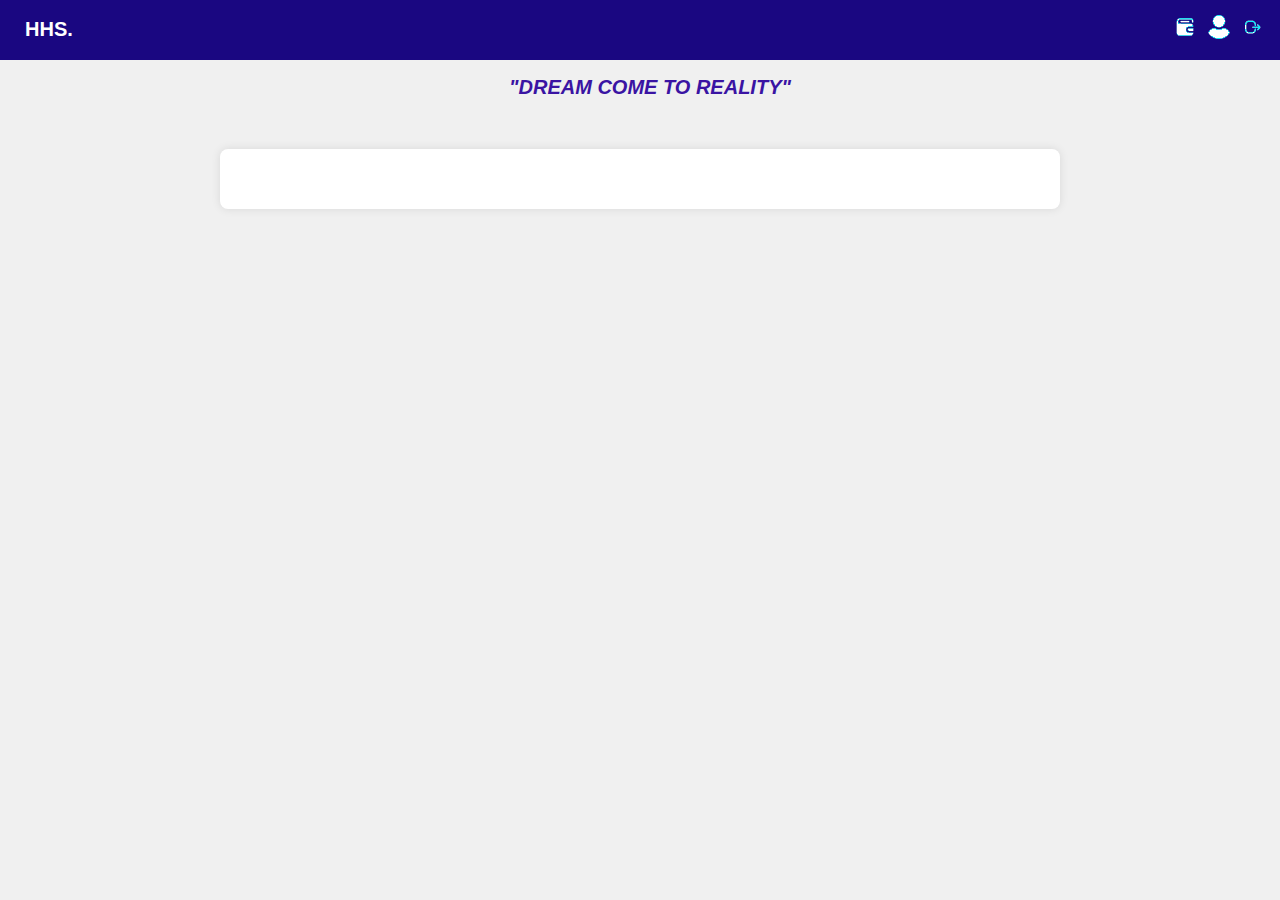
==== crypto.html @ ed3a44f2 "hhs" ====
<!DOCTYPE html>
<html lang="en">
<head>
    <meta charset="UTF-8">
    <meta name="viewport" content="width=device-width, initial-scale=1.0">
    <title>Hilton headhunters - HHS</title>
    <link rel="stylesheet" href="style.css">
    <link rel="stylesheet" href="https://cdnjs.cloudflare.com/ajax/libs/font-awesome/5.15.3/css/all.min.css" integrity="sha512-kz+5YiSSXF9VOXV54YrhIBmPqOS2gdsXOsSZhii+EoZld7Ugc5BlLYSBLgmrp9SHY4Gv4iZCxNqGxFe9LBc5Qg==" crossorigin="anonymous" referrerpolicy="no-referrer" />
</head>
<body>
    <nav class="navbar">
        <div class="navbar-brand">
            <h1>HHS.</h1>
        </div>
        <div class="navbar-icons">
            <i class="fas fa-user-circle" onclick="window.location.href='wallet.html'"><img src="/images/application-wallet-pass.png" alt=""></i> <!-- Replace this with your login icon -->
<!-- Update the login icon with a link to log.html -->
<i class="fas fa-sign-in-alt" onclick="window.location.href='admin.html'"><img src="/images/utilisateur.png" alt=""></i>

<i class="fas fa-sign-in-alt" id="logoutButton" style="cursor: pointer;"><img src="/images/se-deconnecter.png" alt="" onclick="logout()"></i>



 <!-- Replace this with your signup icon -->
        </div>
    </nav>
    <h2>"DREAM COME TO REALITY"</h2>
    <div id="app">
       
        <div id="crypto-list"></div>
    </div>

    <script src="main.js"></script>
</body>
</html>
---- style.css ----
/* Add these styles to your existing CSS file */

body {
    font-family: 'Arial', sans-serif;
    margin: 0;
    padding: 0;
    background-color: #f0f0f0;
}

#app {
    max-width: 800px;
    margin: 50px auto;
    background-color: #fff;
    padding: 20px;
    border-radius: 8px;
    box-shadow: 0 0 10px rgba(0, 0, 0, 0.1);
}

h1 {
    text-align: center;
    color: #ffffff;
    font-size: 20px;
    margin-left: 20px;
}

h2 {
    text-align: center;
    color: #3a14a3;
    font-size: 20px;
    margin-left: 20px;
    font-style: italic;

}

#crypto-list {
    margin-top: 20px;
}

.crypto-item {
    display: flex;
    justify-content: space-between;
    align-items: center;
    padding: 15px;
    background-color: #f9f9f9;
    border-radius: 8px;
    box-shadow: 0 2px 4px rgba(255, 255, 255, 0.1);
    margin-bottom: 15px;
    transition: background-color 0.3s ease;
}

.crypto-item:hover {
    background-color: #eaeaea;
}

.crypto-info {
    display: flex;
    align-items: center;
}

.crypto-icon {
    width: 30px;
    height: 30px;
    margin-right: 10px;
}

.crypto-values {
    text-align: right;
}

.crypto-values p {
    margin: 0;
}

.up, .down {
    font-weight: bold;
}

.up {
    color: #00cc00;
}

.down {
    color: #ff3333;
}

/* Add these styles to your existing CSS file */

.navbar {
    background-color: #1a0781;
    padding: 5px;
    color: #fff;
    display: flex;
    justify-content: space-between;
    align-items: center;
}

.navbar-brand {
    font-size: 1.5em;
}

.navbar-icons {
    display: flex;
    align-items: center;
}

.navbar-icons i {
    font-size: 1.5em;
    margin-right: 10px;
    cursor: pointer;
    color:  #ffffff;
}

.navbar-icons i:hover {
    color: #00cc00; /* Change color on hover */
}
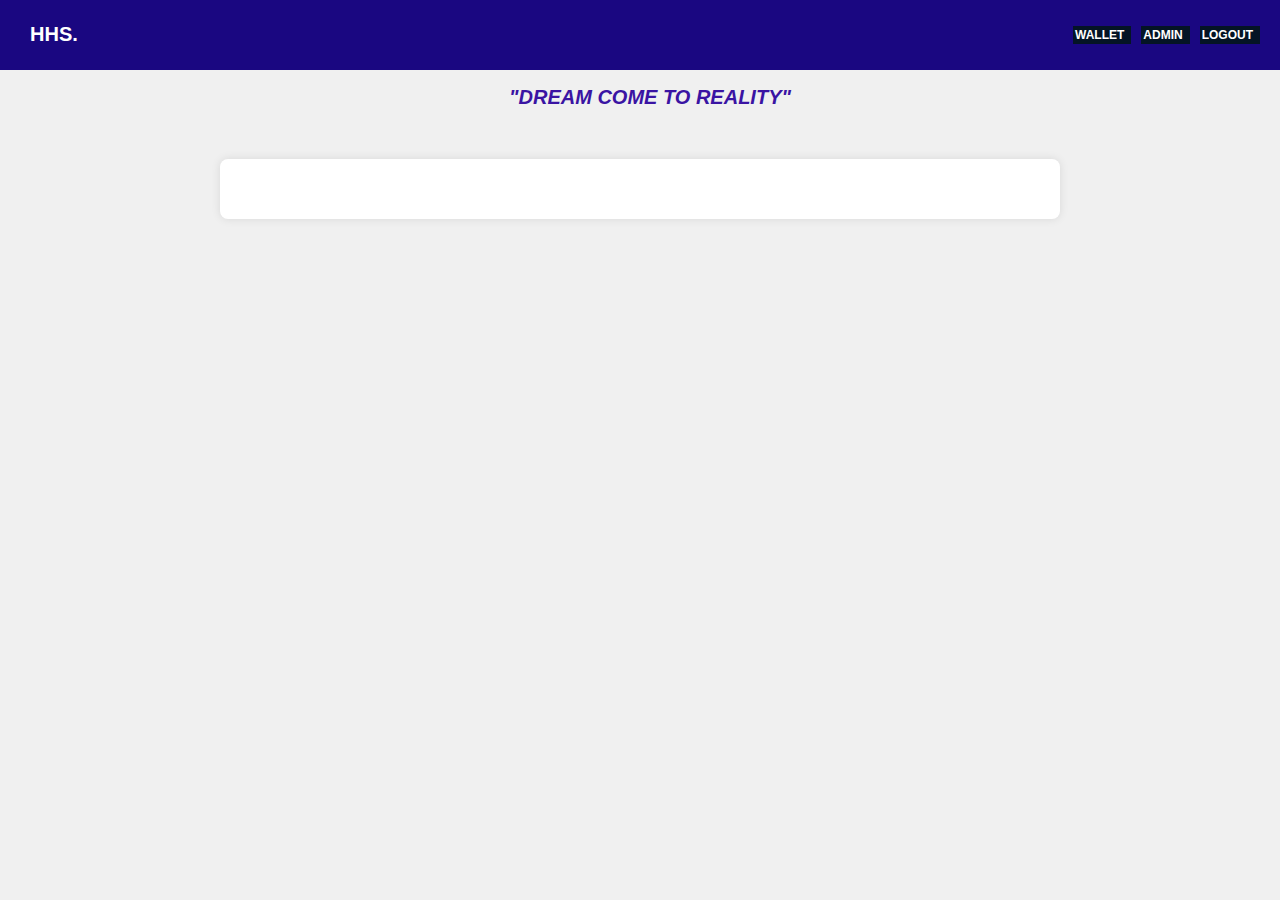
==== commit 6d6f0d2d: "update" ====
--- a/crypto.html
+++ b/crypto.html
@@ -13,11 +13,26 @@
             <h1>HHS.</h1>
         </div>
         <div class="navbar-icons">
-            <i class="fas fa-user-circle" onclick="window.location.href='wallet.html'"><img src="/images/application-wallet-pass.png" alt=""></i> <!-- Replace this with your login icon -->
-<!-- Update the login icon with a link to log.html -->
-<i class="fas fa-sign-in-alt" onclick="window.location.href='admin.html'"><img src="/images/utilisateur.png" alt=""></i>
+<!-- Replace this with your wallet button -->
+<button type="button" onclick="window.location.href='wallet.html'">WALLET
+    <i class="fas fa-user-circle"></i>
+    <!-- If you want to include an image -->
+    <!-- <img src="/images/application-wallet-pass.png" alt="Wallet"> -->
+</button>
 
-<i class="fas fa-sign-in-alt" id="logoutButton" style="cursor: pointer;"><img src="/images/se-deconnecter.png" alt="" onclick="logout()"></i>
+<!-- Replace this with your login button -->
+<button type="button" onclick="window.location.href='admin.html'">ADMIN
+    <i class="fas fa-sign-in-alt"></i>
+    <!-- If you want to include an image -->
+    <!-- <img src="/images/utilisateur.png" alt="Login"> -->
+</button>
+
+<!-- Logout button -->
+<button type="button" id="logoutButton" onclick="logout()">LOGOUT
+    <i class="fas fa-sign-in-alt"></i>
+    <!-- If you want to include an image -->
+    <!-- <img src="/images/se-deconnecter.png" alt="Logout"> -->
+</button>
 
 
 
--- a/style.css
+++ b/style.css
@@ -84,10 +84,13 @@
 }
 
 /* Add these styles to your existing CSS file */
+/* ... (your existing styles) ... */
+
+/* Add these styles to your existing CSS file */
 
 .navbar {
     background-color: #1a0781;
-    padding: 5px;
+    padding: 10px; /* Increased padding for better spacing */
     color: #fff;
     display: flex;
     justify-content: space-between;
@@ -95,7 +98,7 @@
 }
 
 .navbar-brand {
-    font-size: 1.5em;
+    font-size: 1.8em; /* Increased font size for the brand */
 }
 
 .navbar-icons {
@@ -103,15 +106,28 @@
     align-items: center;
 }
 
+.navbar-icons button {
+    background-color: #041425;
+    color: #fff;
+    padding: 2px;
+    border: none;
+    border-radius: 0px;
+    font-size: 12px;
+    font-weight: 700;
+    display: flex;
+    cursor: pointer;
+    transition: background-color 0.3s ease;
+    margin-right: 10px; /* Added margin for spacing between buttons */
+}
+
+.navbar-icons button:hover {
+    background-color: #7a7a7a;
+}
+
 .navbar-icons i {
     font-size: 1.5em;
-    margin-right: 10px;
+    margin-right: 5px; /* Adjusted margin for spacing between icon and text */
     cursor: pointer;
-    color:  #ffffff;
 }
 
-.navbar-icons i:hover {
-    color: #00cc00; /* Change color on hover */
-}
-
-
+/* ... (rest of your existing styles) ... */
